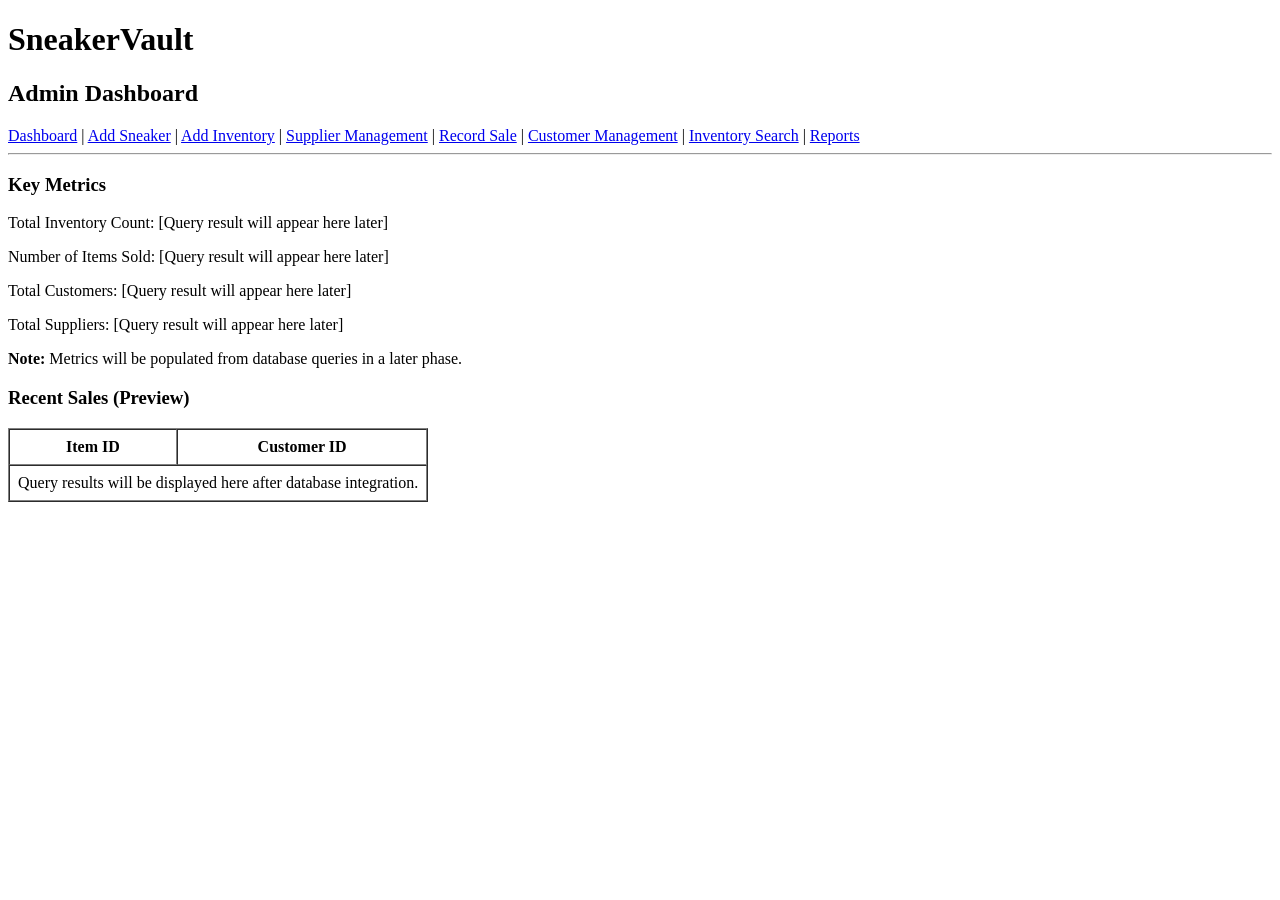
==== html/index.html @ b66d85ac "html pages" ====
<!DOCTYPE html>
<html lang="en">
<head>
  <meta charset="UTF-8" />
  <meta name="viewport" content="width=device-width, initial-scale=1.0" />
  <title>SneakerVault - Admin Dashboard</title>
</head>
<body>
  <header>
    <h1>SneakerVault</h1>
    <h2>Admin Dashboard</h2>
    <nav>
      <a href="index.html">Dashboard</a> |
      <a href="add_sneaker.html">Add Sneaker</a> |
      <a href="add_inventory.html">Add Inventory</a> |
      <a href="supplier_management.html">Supplier Management</a> |
      <a href="record_sale.html">Record Sale</a> |
      <a href="customer_management.html">Customer Management</a> |
      <a href="inventory_search.html">Inventory Search</a> |
      <a href="reports.html">Reports</a>
    </nav>
    <hr />
  </header>

  <main>
    <section>
      <h3>Key Metrics</h3>
      <p>Total Inventory Count: [Query result will appear here later]</p>
      <p>Number of Items Sold: [Query result will appear here later]</p>
      <p>Total Customers: [Query result will appear here later]</p>
      <p>Total Suppliers: [Query result will appear here later]</p>
      <p><strong>Note:</strong> Metrics will be populated from database queries in a later phase.</p>
    </section>

    <section>
      <h3>Recent Sales (Preview)</h3>
      <table border="1" cellpadding="8" cellspacing="0">
        <thead>
          <tr>
            <th>Item ID</th>
            <th>Customer ID</th>
          </tr>
        </thead>
        <tbody>
          <tr>
            <td colspan="2">Query results will be displayed here after database integration.</td>
          </tr>
        </tbody>
      </table>
    </section>
  </main>
</body>
</html>
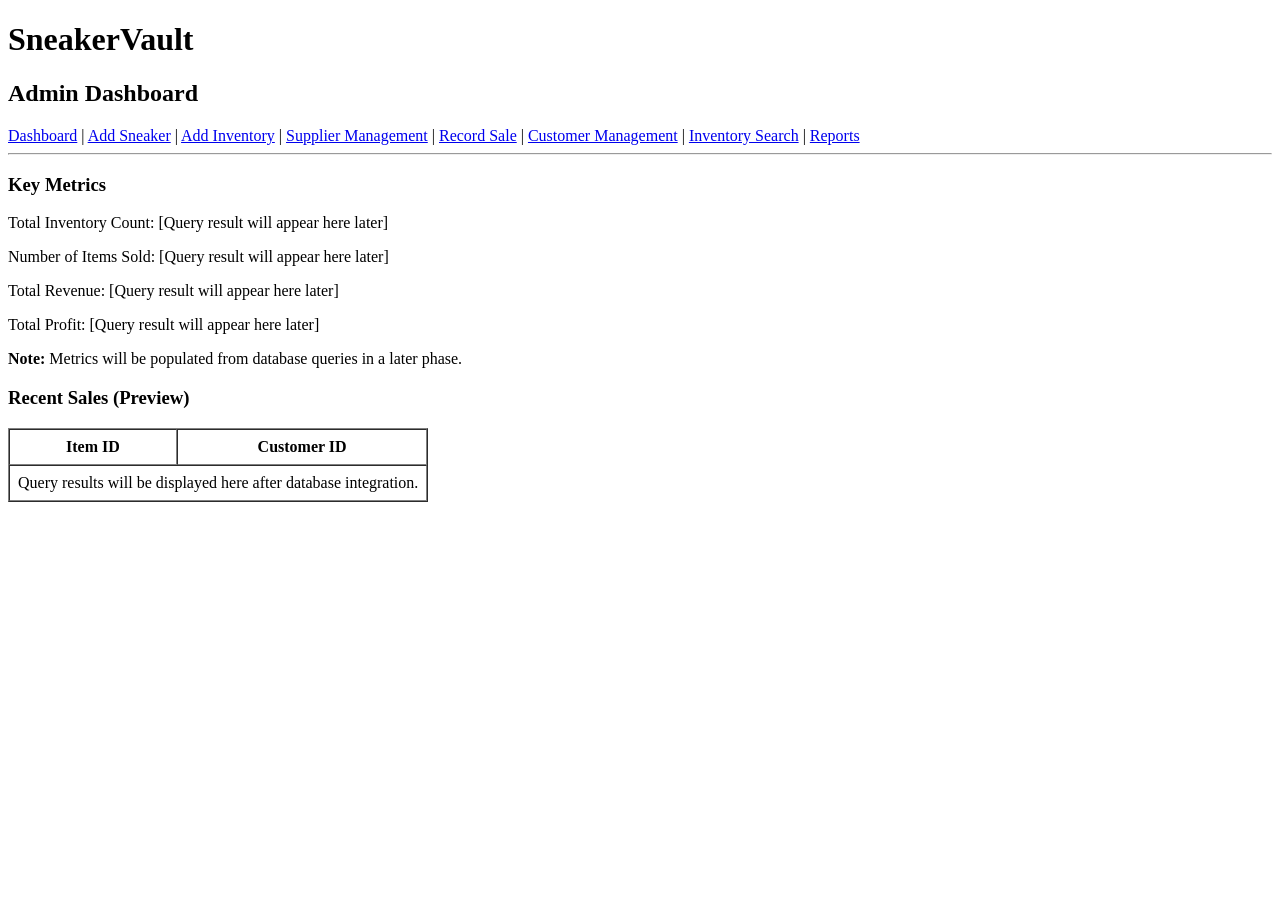
==== commit 0d429c20: "finish phase 3 maybe?" ====
--- a/html/index.html
+++ b/html/index.html
@@ -27,8 +27,8 @@
       <h3>Key Metrics</h3>
       <p>Total Inventory Count: [Query result will appear here later]</p>
       <p>Number of Items Sold: [Query result will appear here later]</p>
-      <p>Total Customers: [Query result will appear here later]</p>
-      <p>Total Suppliers: [Query result will appear here later]</p>
+      <p>Total Revenue: [Query result will appear here later]</p>
+      <p>Total Profit: [Query result will appear here later]</p>
       <p><strong>Note:</strong> Metrics will be populated from database queries in a later phase.</p>
     </section>
 
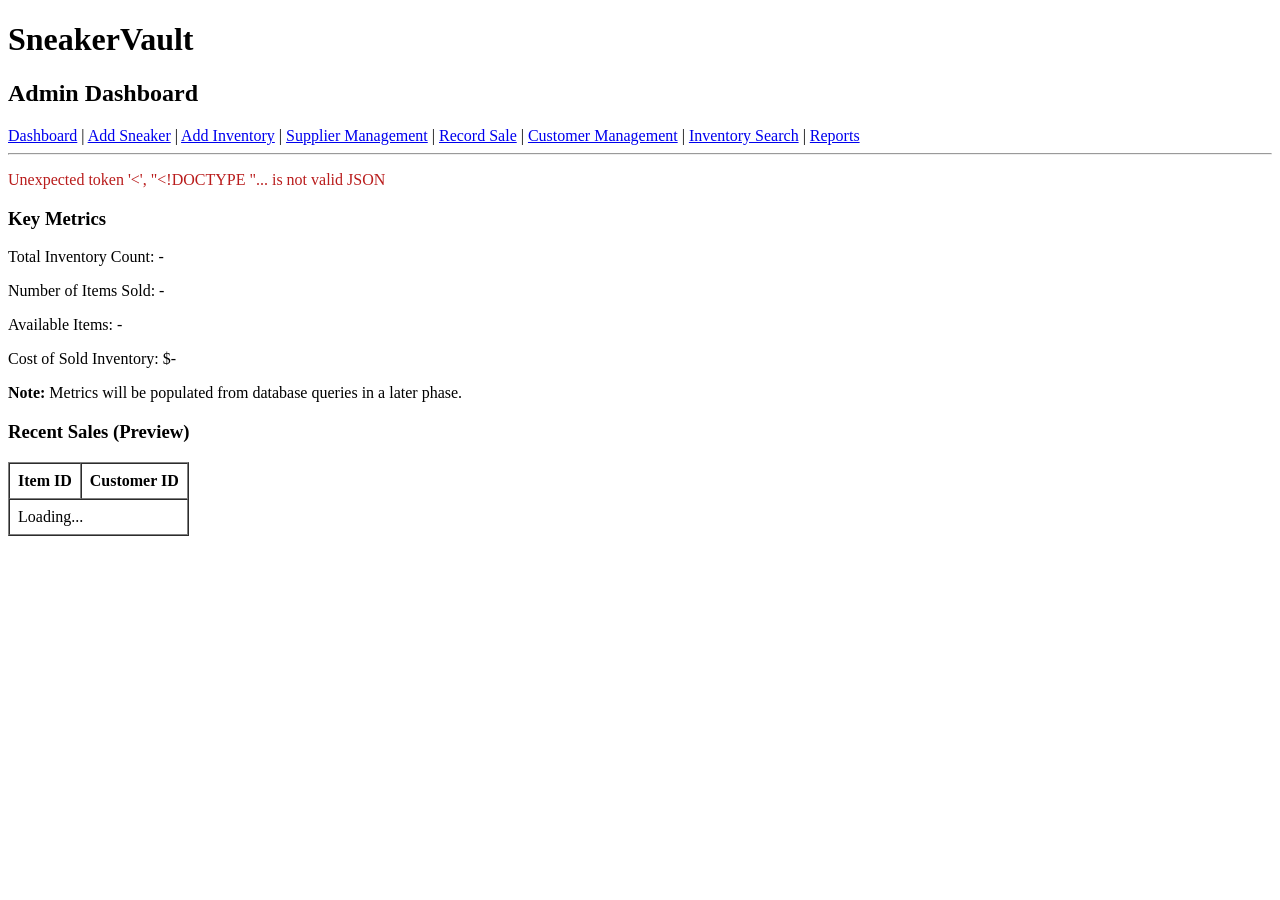
==== commit b75f8427: "final?" ====
--- a/html/index.html
+++ b/html/index.html
@@ -4,6 +4,7 @@
   <meta charset="UTF-8" />
   <meta name="viewport" content="width=device-width, initial-scale=1.0" />
   <title>SneakerVault - Admin Dashboard</title>
+  <script src="app.js" defer></script>
 </head>
 <body>
   <header>
@@ -23,12 +24,13 @@
   </header>
 
   <main>
+    <p id="message"></p>
     <section>
       <h3>Key Metrics</h3>
-      <p>Total Inventory Count: [Query result will appear here later]</p>
-      <p>Number of Items Sold: [Query result will appear here later]</p>
-      <p>Total Revenue: [Query result will appear here later]</p>
-      <p>Total Profit: [Query result will appear here later]</p>
+      <p>Total Inventory Count: <span id="metricTotalInventory">-</span></p>
+      <p>Number of Items Sold: <span id="metricItemsSold">-</span></p>
+      <p>Available Items: <span id="metricItemsAvailable">-</span></p>
+      <p>Cost of Sold Inventory: $<span id="metricSoldCost">-</span></p>
       <p><strong>Note:</strong> Metrics will be populated from database queries in a later phase.</p>
     </section>
 
@@ -41,9 +43,9 @@
             <th>Customer ID</th>
           </tr>
         </thead>
-        <tbody>
+        <tbody id="recentSalesBody">
           <tr>
-            <td colspan="2">Query results will be displayed here after database integration.</td>
+            <td colspan="2">Loading...</td>
           </tr>
         </tbody>
       </table>
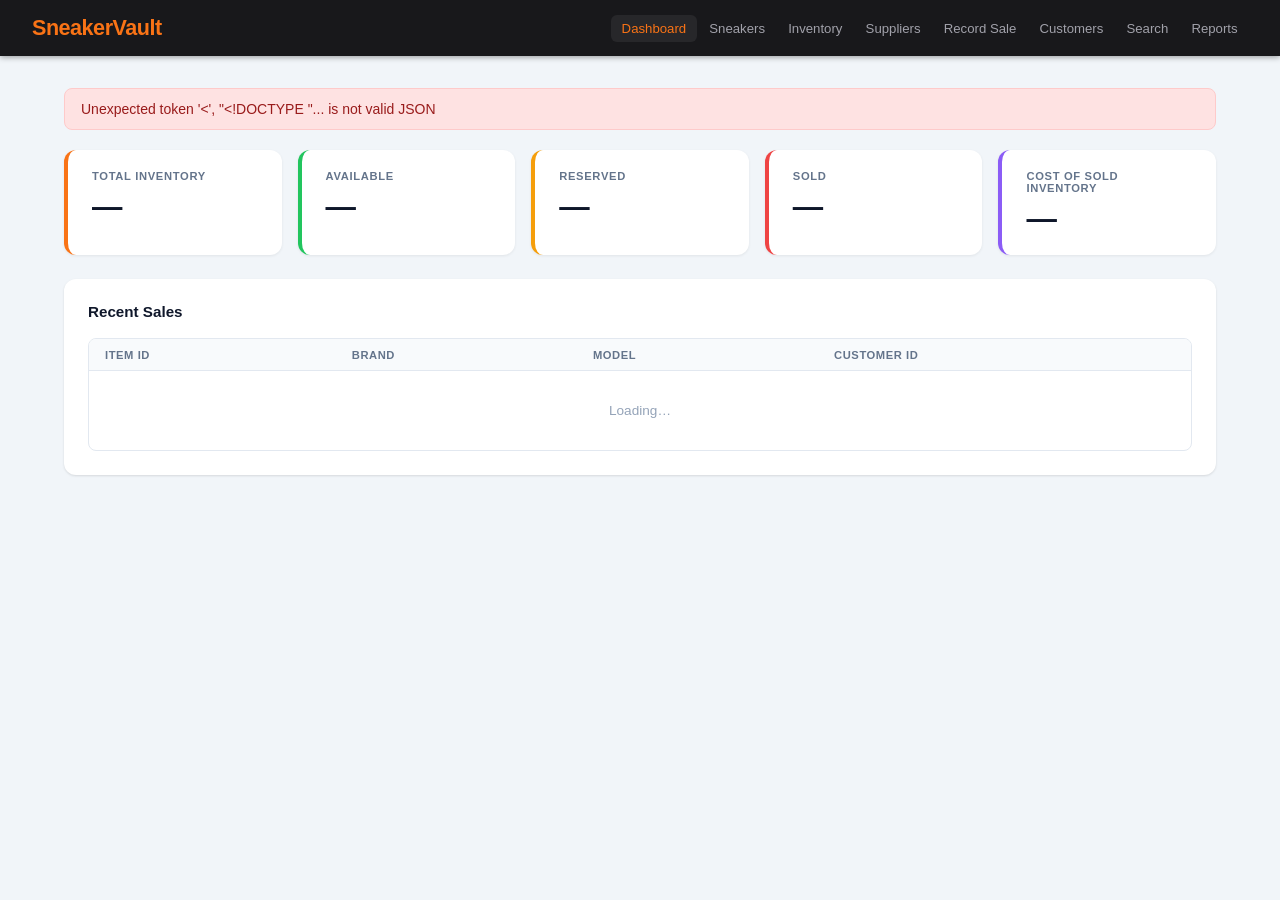
==== commit 88c550f2: "phase 4" ====
--- a/html/index.html
+++ b/html/index.html
@@ -3,53 +3,73 @@
 <head>
   <meta charset="UTF-8" />
   <meta name="viewport" content="width=device-width, initial-scale=1.0" />
-  <title>SneakerVault - Admin Dashboard</title>
+  <title>SneakerVault — Dashboard</title>
+  <link rel="stylesheet" href="style.css" />
   <script src="app.js" defer></script>
 </head>
 <body>
   <header>
-    <h1>SneakerVault</h1>
-    <h2>Admin Dashboard</h2>
-    <nav>
-      <a href="index.html">Dashboard</a> |
-      <a href="add_sneaker.html">Add Sneaker</a> |
-      <a href="add_inventory.html">Add Inventory</a> |
-      <a href="supplier_management.html">Supplier Management</a> |
-      <a href="record_sale.html">Record Sale</a> |
-      <a href="customer_management.html">Customer Management</a> |
-      <a href="inventory_search.html">Inventory Search</a> |
-      <a href="reports.html">Reports</a>
-    </nav>
-    <hr />
+    <div class="header-top">
+      <a class="brand" href="index.html">SneakerVault</a>
+      <nav>
+        <ul>
+          <li><a href="index.html">Dashboard</a></li>
+          <li><a href="add_sneaker.html">Sneakers</a></li>
+          <li><a href="add_inventory.html">Inventory</a></li>
+          <li><a href="supplier_management.html">Suppliers</a></li>
+          <li><a href="record_sale.html">Record Sale</a></li>
+          <li><a href="customer_management.html">Customers</a></li>
+          <li><a href="inventory_search.html">Search</a></li>
+          <li><a href="reports.html">Reports</a></li>
+        </ul>
+      </nav>
+    </div>
   </header>
 
   <main>
-    <p id="message"></p>
-    <section>
-      <h3>Key Metrics</h3>
-      <p>Total Inventory Count: <span id="metricTotalInventory">-</span></p>
-      <p>Number of Items Sold: <span id="metricItemsSold">-</span></p>
-      <p>Available Items: <span id="metricItemsAvailable">-</span></p>
-      <p>Cost of Sold Inventory: $<span id="metricSoldCost">-</span></p>
-      <p><strong>Note:</strong> Metrics will be populated from database queries in a later phase.</p>
-    </section>
+    <div id="message"></div>
 
-    <section>
-      <h3>Recent Sales (Preview)</h3>
-      <table border="1" cellpadding="8" cellspacing="0">
-        <thead>
-          <tr>
-            <th>Item ID</th>
-            <th>Customer ID</th>
-          </tr>
-        </thead>
-        <tbody id="recentSalesBody">
-          <tr>
-            <td colspan="2">Loading...</td>
-          </tr>
-        </tbody>
-      </table>
-    </section>
+    <div class="metrics-grid">
+      <div class="metric-card">
+        <div class="label">Total Inventory</div>
+        <div class="value" id="metricTotalInventory">—</div>
+      </div>
+      <div class="metric-card" style="border-left-color:#22c55e">
+        <div class="label">Available</div>
+        <div class="value" id="metricItemsAvailable">—</div>
+      </div>
+      <div class="metric-card" style="border-left-color:#f59e0b">
+        <div class="label">Reserved</div>
+        <div class="value" id="metricItemsReserved">—</div>
+      </div>
+      <div class="metric-card" style="border-left-color:#ef4444">
+        <div class="label">Sold</div>
+        <div class="value" id="metricItemsSold">—</div>
+      </div>
+      <div class="metric-card" style="border-left-color:#8b5cf6">
+        <div class="label">Cost of Sold Inventory</div>
+        <div class="value" id="metricSoldCost">—</div>
+      </div>
+    </div>
+
+    <div class="card">
+      <h3 class="section-heading">Recent Sales</h3>
+      <div class="table-wrap">
+        <table>
+          <thead>
+            <tr>
+              <th>Item ID</th>
+              <th>Brand</th>
+              <th>Model</th>
+              <th>Customer ID</th>
+            </tr>
+          </thead>
+          <tbody id="recentSalesBody">
+            <tr><td colspan="4" style="text-align:center;color:#94a3b8;padding:2rem;">Loading…</td></tr>
+          </tbody>
+        </table>
+      </div>
+    </div>
   </main>
 </body>
 </html>
--- a/html/style.css
+++ b/html/style.css
@@ -0,0 +1,304 @@
+*, *::before, *::after { box-sizing: border-box; margin: 0; padding: 0; }
+
+body {
+  font-family: -apple-system, BlinkMacSystemFont, "Segoe UI", Roboto, "Helvetica Neue", sans-serif;
+  background: #f1f5f9;
+  color: #1e293b;
+  min-height: 100vh;
+}
+
+/* ── Header / Nav ───────────────────────────── */
+header {
+  background: #18181b;
+  padding: 0 2rem;
+  position: sticky;
+  top: 0;
+  z-index: 100;
+  box-shadow: 0 1px 6px rgba(0,0,0,.4);
+}
+
+.header-top {
+  display: flex;
+  align-items: center;
+  justify-content: space-between;
+  height: 56px;
+  gap: 1rem;
+}
+
+.brand {
+  color: #f97316;
+  font-size: 1.35rem;
+  font-weight: 700;
+  letter-spacing: -0.5px;
+  text-decoration: none;
+  flex-shrink: 0;
+}
+
+nav ul {
+  list-style: none;
+  display: flex;
+  flex-wrap: wrap;
+  gap: 0.15rem;
+}
+
+nav a {
+  color: #a1a1aa;
+  text-decoration: none;
+  font-size: 0.825rem;
+  padding: 0.35rem 0.65rem;
+  border-radius: 6px;
+  transition: color 0.15s, background 0.15s;
+  white-space: nowrap;
+}
+
+nav a:hover {
+  color: #fff;
+  background: #27272a;
+}
+
+nav a.active {
+  color: #f97316;
+  background: #27272a;
+}
+
+/* ── Main container ─────────────────────────── */
+main {
+  max-width: 1200px;
+  margin: 2rem auto;
+  padding: 0 1.5rem;
+}
+
+/* ── Feedback message ───────────────────────── */
+#message {
+  border-radius: 8px;
+  font-size: 0.875rem;
+  font-weight: 500;
+  margin-bottom: 1.25rem;
+  transition: all 0.2s;
+}
+
+#message:not(:empty) {
+  padding: 0.75rem 1rem;
+}
+
+.msg-success {
+  background: #dcfce7;
+  color: #166534;
+  border: 1px solid #bbf7d0;
+}
+
+.msg-error {
+  background: #fee2e2;
+  color: #991b1b;
+  border: 1px solid #fecaca;
+}
+
+/* ── Card ───────────────────────────────────── */
+.card {
+  background: #fff;
+  border-radius: 12px;
+  box-shadow: 0 1px 3px rgba(0,0,0,.07), 0 1px 2px rgba(0,0,0,.05);
+  padding: 1.5rem;
+  margin-bottom: 1.5rem;
+}
+
+/* ── Metric grid ────────────────────────────── */
+.metrics-grid {
+  display: grid;
+  grid-template-columns: repeat(auto-fit, minmax(180px, 1fr));
+  gap: 1rem;
+  margin-bottom: 1.5rem;
+}
+
+.metric-card {
+  background: #fff;
+  border-radius: 12px;
+  box-shadow: 0 1px 3px rgba(0,0,0,.07);
+  padding: 1.25rem 1.5rem;
+  border-left: 4px solid #f97316;
+}
+
+.metric-card .label {
+  font-size: 0.7rem;
+  font-weight: 600;
+  text-transform: uppercase;
+  letter-spacing: 0.06em;
+  color: #64748b;
+  margin-bottom: 0.5rem;
+}
+
+.metric-card .value {
+  font-size: 1.9rem;
+  font-weight: 700;
+  color: #0f172a;
+  line-height: 1.1;
+}
+
+/* ── Section heading ────────────────────────── */
+.section-heading {
+  font-size: 0.95rem;
+  font-weight: 600;
+  color: #0f172a;
+  margin-bottom: 1.1rem;
+}
+
+/* ── Form grid ──────────────────────────────── */
+.form-grid {
+  display: grid;
+  grid-template-columns: repeat(auto-fit, minmax(200px, 1fr));
+  gap: 1rem 1.5rem;
+}
+
+.form-group {
+  display: flex;
+  flex-direction: column;
+  gap: 0.3rem;
+}
+
+.form-group label {
+  font-size: 0.8rem;
+  font-weight: 600;
+  color: #374151;
+}
+
+.form-group input,
+.form-group select {
+  border: 1px solid #cbd5e1;
+  border-radius: 6px;
+  padding: 0.45rem 0.75rem;
+  font-size: 0.875rem;
+  background: #f8fafc;
+  color: #1e293b;
+  transition: border-color 0.15s, box-shadow 0.15s;
+  width: 100%;
+}
+
+.form-group input:focus,
+.form-group select:focus {
+  outline: none;
+  border-color: #f97316;
+  box-shadow: 0 0 0 3px rgba(249,115,22,.12);
+  background: #fff;
+}
+
+.form-group input::placeholder {
+  color: #94a3b8;
+}
+
+.form-hint {
+  font-size: 0.72rem;
+  color: #94a3b8;
+}
+
+.form-actions {
+  margin-top: 1.25rem;
+  display: flex;
+  gap: 0.75rem;
+  flex-wrap: wrap;
+}
+
+/* ── Inline search bar ──────────────────────── */
+.search-bar {
+  display: flex;
+  flex-wrap: wrap;
+  gap: 0.75rem;
+  align-items: flex-end;
+  margin-bottom: 1rem;
+}
+
+.search-bar .form-group {
+  min-width: 150px;
+  flex: 1;
+}
+
+/* ── Buttons ────────────────────────────────── */
+.btn {
+  display: inline-flex;
+  align-items: center;
+  gap: 0.3rem;
+  padding: 0.5rem 1.2rem;
+  border-radius: 6px;
+  border: none;
+  font-size: 0.875rem;
+  font-weight: 500;
+  cursor: pointer;
+  transition: background 0.15s, transform 0.1s;
+  line-height: 1;
+  white-space: nowrap;
+}
+
+.btn:active { transform: translateY(1px); }
+
+.btn-primary { background: #f97316; color: #fff; }
+.btn-primary:hover { background: #ea6c0a; }
+
+.btn-secondary { background: #f1f5f9; color: #374151; border: 1px solid #e2e8f0; }
+.btn-secondary:hover { background: #e2e8f0; }
+
+.btn-danger { background: #fee2e2; color: #991b1b; border: 1px solid #fecaca; }
+.btn-danger:hover { background: #fecaca; }
+
+.btn-sm { padding: 0.25rem 0.65rem; font-size: 0.78rem; }
+
+/* ── Table ──────────────────────────────────── */
+.table-wrap {
+  overflow-x: auto;
+  border-radius: 8px;
+  border: 1px solid #e2e8f0;
+}
+
+table {
+  width: 100%;
+  border-collapse: collapse;
+  font-size: 0.85rem;
+}
+
+thead th {
+  background: #f8fafc;
+  padding: 0.6rem 1rem;
+  text-align: left;
+  font-size: 0.7rem;
+  font-weight: 700;
+  text-transform: uppercase;
+  letter-spacing: 0.05em;
+  color: #64748b;
+  border-bottom: 1px solid #e2e8f0;
+  white-space: nowrap;
+}
+
+tbody td {
+  padding: 0.65rem 1rem;
+  border-bottom: 1px solid #f1f5f9;
+  vertical-align: middle;
+}
+
+tbody tr:last-child td { border-bottom: none; }
+tbody tr:hover td { background: #fafbff; }
+
+/* ── Status badges ──────────────────────────── */
+.badge {
+  display: inline-block;
+  padding: 0.2rem 0.6rem;
+  border-radius: 999px;
+  font-size: 0.7rem;
+  font-weight: 700;
+  letter-spacing: 0.04em;
+  white-space: nowrap;
+}
+
+.badge-available { background: #dcfce7; color: #15803d; }
+.badge-reserved  { background: #fef3c7; color: #92400e; }
+.badge-sold      { background: #fee2e2; color: #991b1b; }
+
+/* ── Utility ────────────────────────────────── */
+a { color: #f97316; }
+
+/* ── Responsive ─────────────────────────────── */
+@media (max-width: 768px) {
+  header { padding: 0 1rem; }
+  .header-top { height: auto; padding: 0.5rem 0; flex-direction: column; align-items: flex-start; gap: 0.5rem; }
+  main { padding: 0 1rem; margin: 1rem auto; }
+  .metrics-grid { grid-template-columns: repeat(2, 1fr); }
+  nav ul { gap: 0.1rem; }
+  nav a { font-size: 0.75rem; padding: 0.3rem 0.5rem; }
+}
